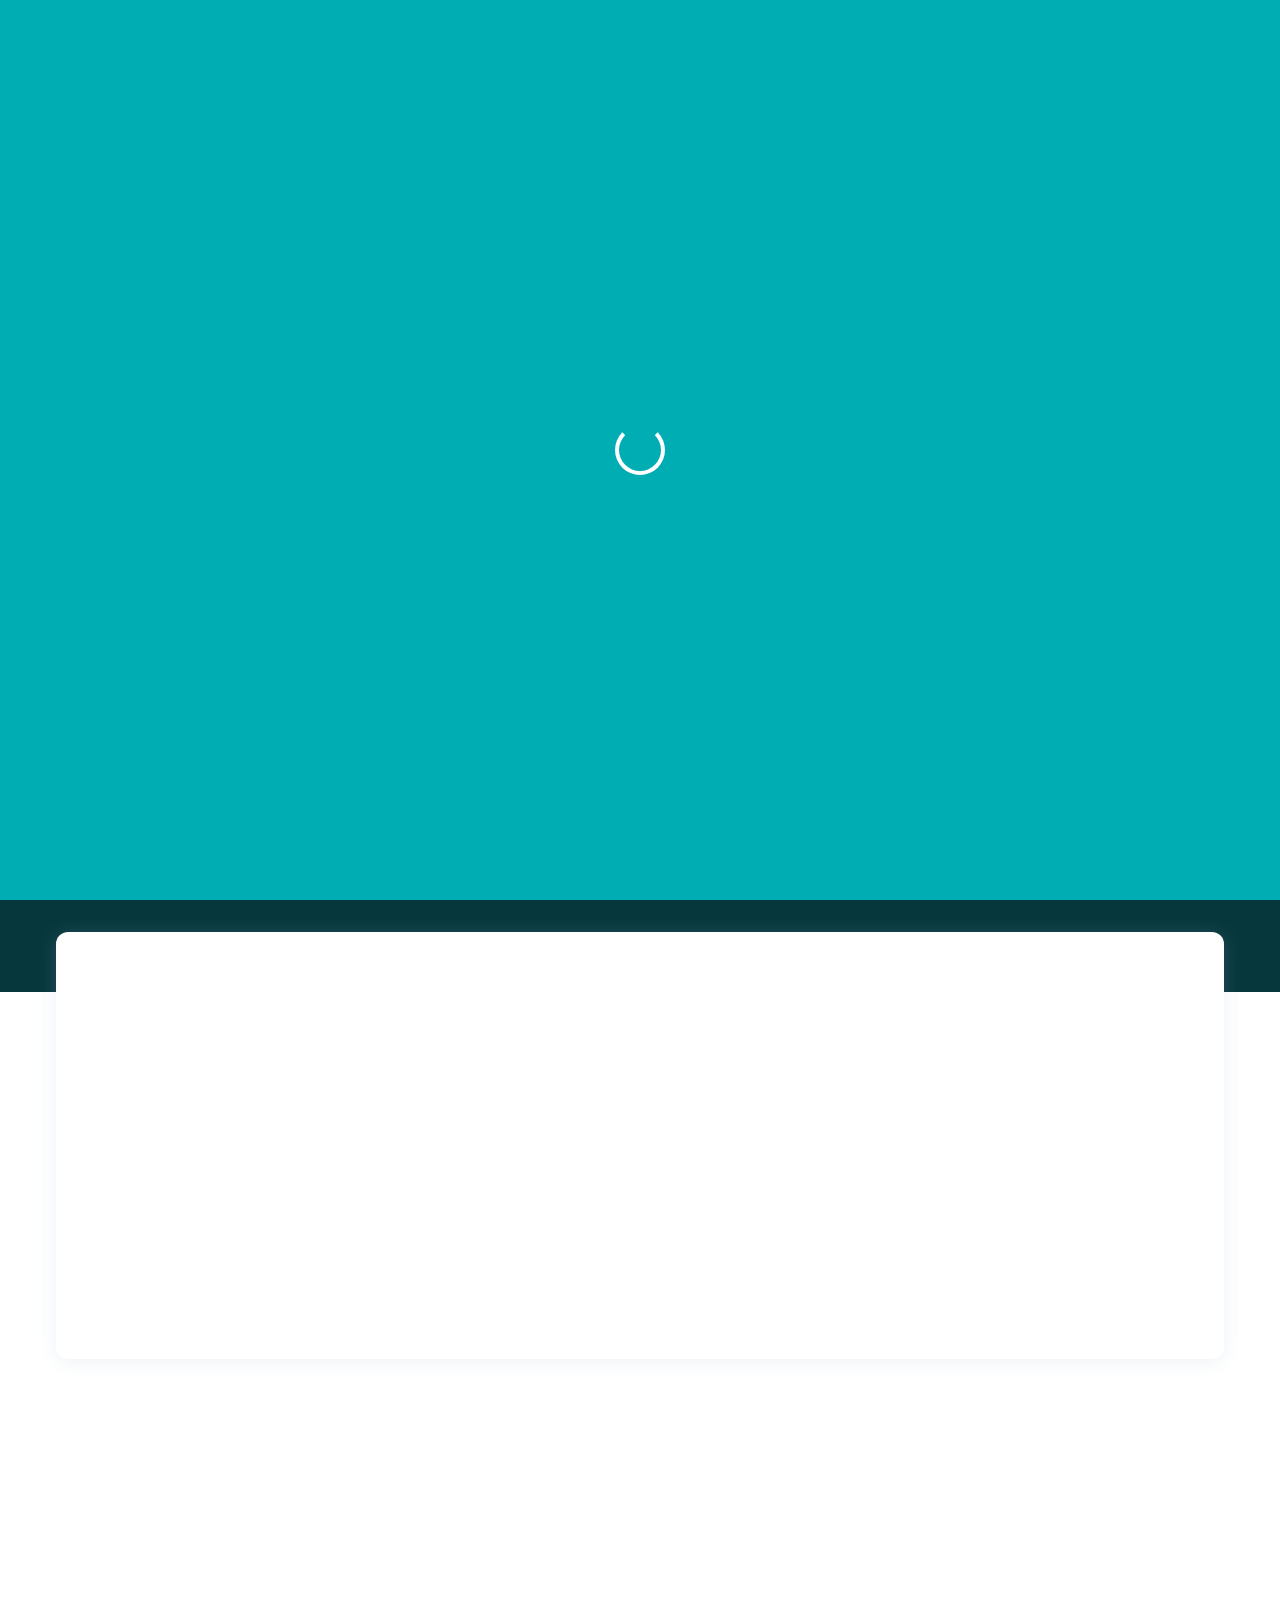
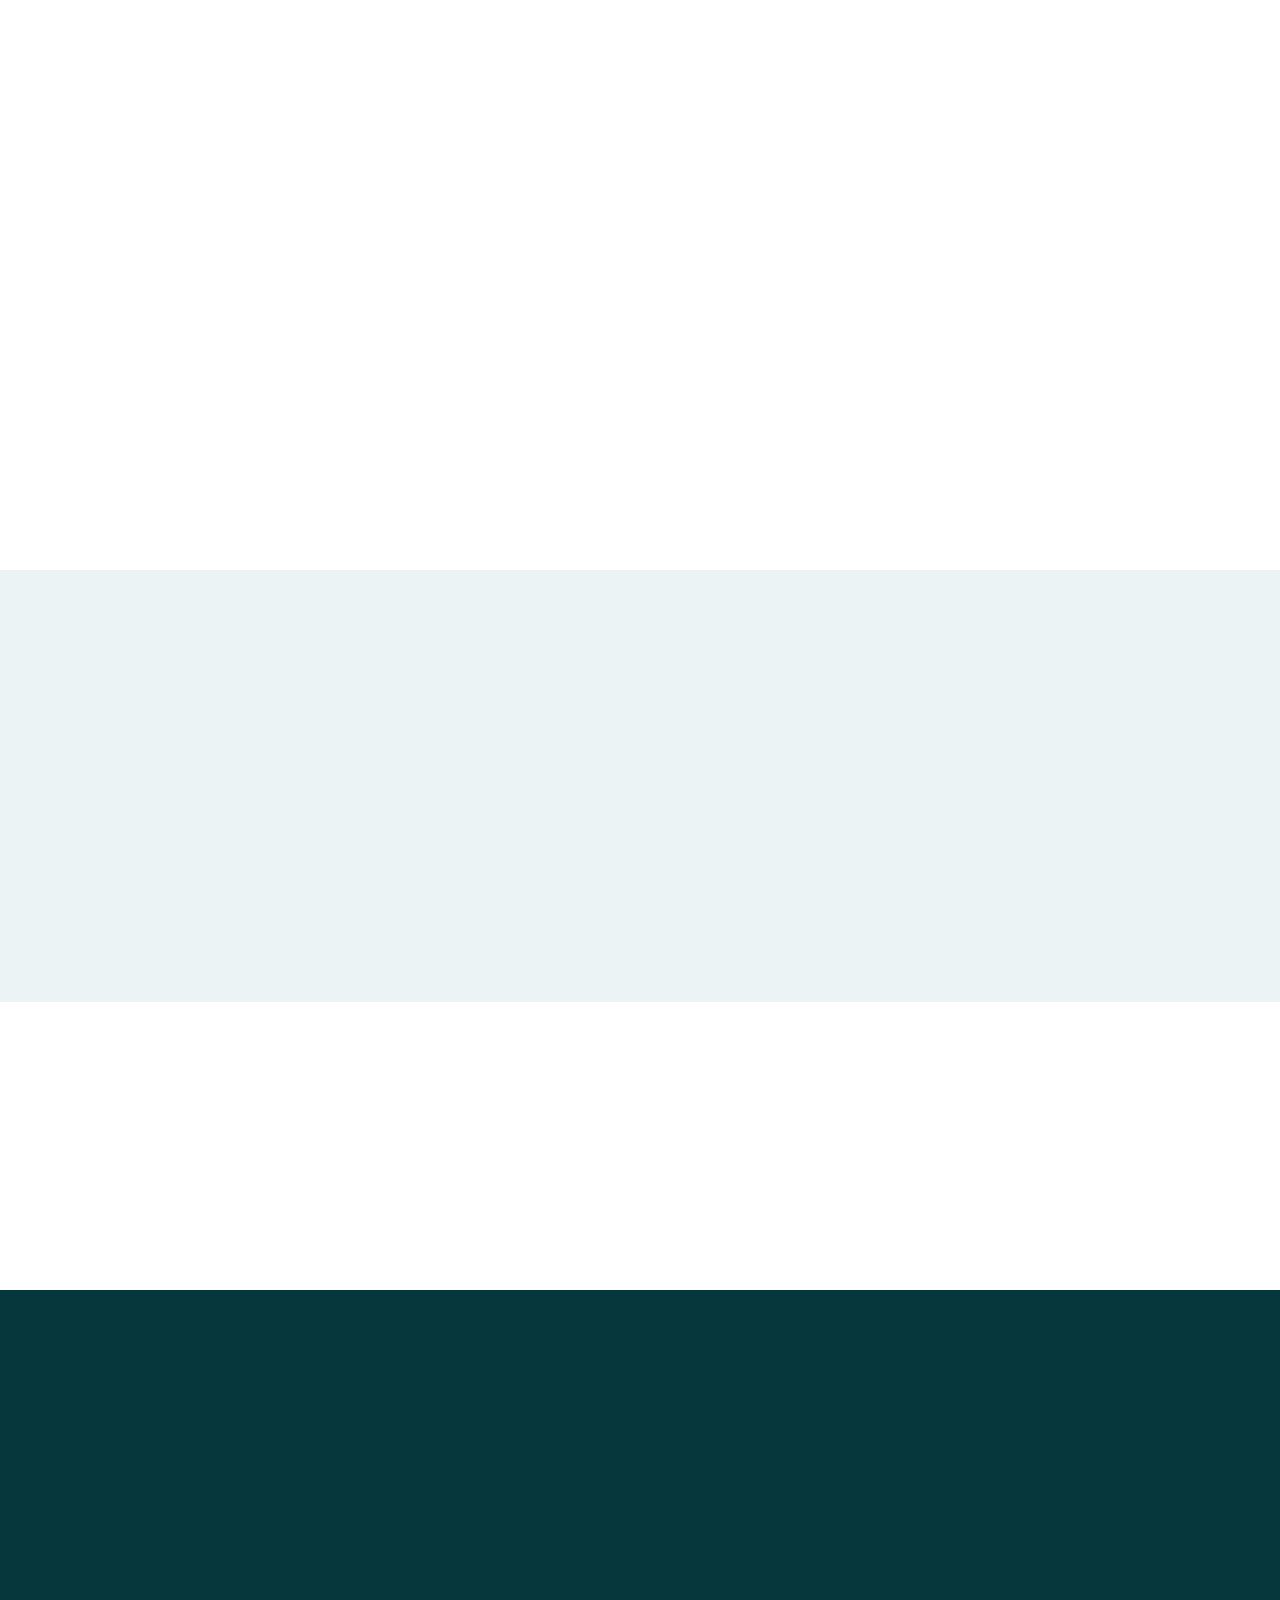
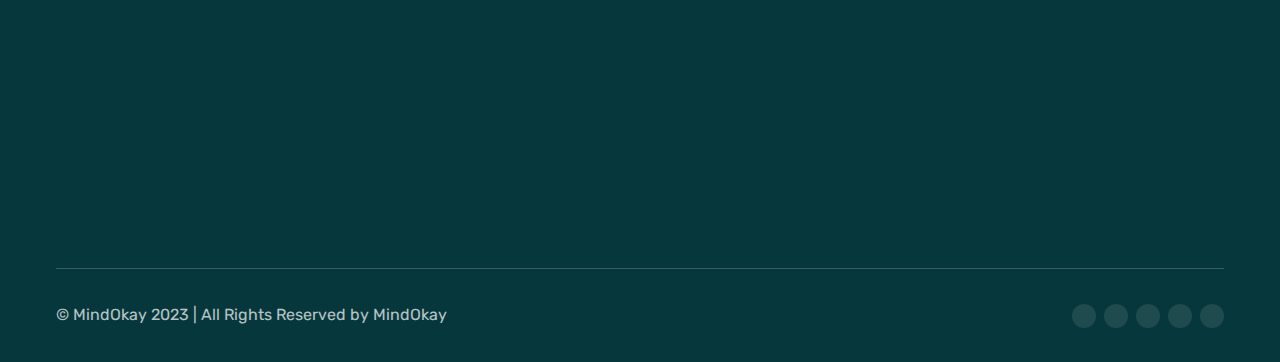
==== index.html @ 0e230645 "First change" ====
<!DOCTYPE html>
<html lang="en">

<head>
  <meta charset="UTF-8">
  <meta http-equiv="X-UA-Compatible" content="IE=edge">
  <meta name="viewport" content="width=device-width, initial-scale=1.0">

  <!-- 
    - primary meta tags
  -->
  <title>MindOkay - Your mental health partner mental </title>
  <meta name="title" content="Doclab - home">
  <meta name="description" content="This is a madical html template made by codewithsadee">

  <!-- 
    - favicon
  -->
  <link rel="shortcut icon" href="assets/images/logo.png" type="image/svg+xml">

  <!-- 
    - google font link
  -->
  <link rel="preconnect" href="https://fonts.googleapis.com">
  <link rel="preconnect" href="https://fonts.gstatic.com" crossorigin>
  <link href="https://fonts.googleapis.com/css2?family=Oswald:wght@500;700&family=Rubik:wght@400;500;700&display=swap"
    rel="stylesheet">

  <!-- 
    - custom css link
  -->
  <link rel="stylesheet" href="assets/Css/style.css">

  <!-- 
    - preload images
  -->
  <link rel="preload" as="image" href="./assets/images/hero-banner.png">
  <link rel="preload" as="image" href="./assets/images/hero-bg.png">

</head>

<body id="top">

  <!-- 
    - #PRELOADER
  -->

  <div class="preloader" data-preloader>
    <div class="circle"></div>
  </div>





  <!-- 
    - #HEADER
  -->

  <header class="header" data-header>
    <div class="container">

      <a href="#" class="logo">
        <img src="./assets/images/logo.png" width="110" height="50" style="margin-top:0%" alt="Doclab home">
      </a>

      <nav class="navbar" data-navbar>

        <div class="navbar-top">

          <a href="#" class="logo">
            <img src="./assets/images/logo.png" width="136" height="46" alt="Doclab home">
          </a>

          <button class="nav-close-btn" aria-label="clsoe menu" data-nav-toggler>
            <ion-icon name="close-outline" aria-hidden="true"></ion-icon>
          </button>

        </div>

        <ul class="navbar-list">

          <li class="navbar-item">
            <a href="#" class="navbar-link title-md">Home</a>
          </li>

          <!-- <li class="navbar-item">
            <a href="#" class="navbar-link title-md">Doctors</a>
          </li> -->

          <li class="navbar-item">
            <a href="#" class="navbar-link title-md">Blog</a>
          </li>

          <li class="navbar-item">
            <a href="#" class="navbar-link title-md">About us</a>
          </li>

          <li class="navbar-item">
            <a href="#" class="navbar-link title-md">Contact</a>
          </li>

        </ul>

        <ul class="social-list">

          <li>
            <a href="#" class="social-link">
              <ion-icon name="logo-twitter"></ion-icon>
            </a>
          </li>

          <li>
            <a href="#" class="social-link">
              <ion-icon name="logo-facebook"></ion-icon>
            </a>
          </li>

          <li>
            <a href="#" class="social-link">
              <ion-icon name="logo-pinterest"></ion-icon>
            </a>
          </li>

          <li>
            <a href="#" class="social-link">
              <ion-icon name="logo-instagram"></ion-icon>
            </a>
          </li>

          <li>
            <a href="#" class="social-link">
              <ion-icon name="logo-youtube"></ion-icon>
            </a>
          </li>

        </ul>

      </nav>

      <button class="nav-open-btn" aria-label="open menu" data-nav-toggler>
        <ion-icon name="menu-outline"></ion-icon>
      </button>

      <a href="#" class="btn has-before title-md">Chat</a>

      <div class="overlay" data-nav-toggler data-overlay></div>

    </div>
  </header>





  <main>
    <article>

      <!-- 
        - #HERO
      -->

      <section class="section hero" style="background-image: url('./assets/images/hero-bg.png')" aria-label="home">
        <div class="container">

          <div class="hero-content">

            <p class="hero-subtitle has-before" data-reveal="left">Welcome To MindOkay</p>

            <h1 class="headline-lg hero-title" data-reveal="left">
              Mental Health <br>
              Matters.
            </h1>

            <div class="hero-card" data-reveal="left">

              <p class="title-lg card-text">
                Search Psychiatrists, Therapist, Clinics. etc.
              </p>

              <div class="wrapper">

                <div class="input-wrapper title-lg">
                  <input type="text" name="location" placeholder="Locations" class="input-field">

                  <ion-icon name="location"></ion-icon>
                </div>

                <button class="btn has-before">
                  <ion-icon name="search"></ion-icon>

                  <span class="span title-md">Find Now</span>
                </button>

              </div>

            </div>

          </div>

          <figure class="hero-banner" data-reveal="right">
            <img src="./assets/images/open mind.jpg" width="590" height="517" loading="eager" alt="hero banner"
              class="w-100">
          </figure>

        </div>
      </section>





      <!-- 
        - #SERVICE
      -->

      <section class="service" aria-label="service">
        <div class="container">

          <ul class="service-list">

            <li>
              <div class="service-card" data-reveal="bottom">

                <div class="card-icon">
                  <img src="./assets/images/icon-1.png" width="71" height="71" loading="lazy" alt="icon">
                </div>

                <h3 class="headline-sm card-title">
                  <a href="#">Psychiatrist</a>
                </h3>

                <p class="card-text">
                  Book Doctor's Appointment Online, View Fees, User feedbacks, Address & Phone Numbers of Psychiatrists near you
                </p>

                <button class="btn-circle" aria-label="read more about psychiatry">
                  <ion-icon name="arrow-forward" aria-hidden="true"></ion-icon>
                </button>

              </div>
            </li>

            <li>
              <div class="service-card" data-reveal="bottom">

                <div class="card-icon">
                  <img src="./assets/images/icon-2.png" width="71" height="71" loading="lazy" alt="icon">
                </div>

                <h3 class="headline-sm card-title">
                  <a href="#">Therapist</a>
                </h3>

                <p class="card-text">
                  Book Doctor's Appointment Online, View Fees, User feedbacks, Address & Phone Numbers of Therapists near you                </p>

                <button class="btn-circle" aria-label="read more about Gynecology">
                  <ion-icon name="arrow-forward" aria-hidden="true"></ion-icon>
                </button>

              </div>
            </li>

            <li>
              <div class="service-card" data-reveal="bottom">

                <div class="card-icon">
                  <img src="./assets/images/icon-3.png" width="71" height="71" loading="lazy" alt="icon">
                </div>

                <h3 class="headline-sm card-title">
                  <a href="#">Psychologist</a>
                </h3>

                <p class="card-text">
                  Book Doctor's Appointment Online, View Fees, User feedbacks, Address & Phone Numbers of Psychologist near you
                </p>

                <button class="btn-circle" aria-label="read more about Pulmonology">
                  <ion-icon name="arrow-forward" aria-hidden="true"></ion-icon>
                </button>

              </div>
            </li>

            <li>
              <div class="service-card" data-reveal="bottom">

                <div class="card-icon">
                  <img src="./assets/images/icon-4.png" width="71" height="71" loading="lazy" alt="icon">
                </div>

                <h3 class="headline-sm card-title">
                  <a href="#">Mentor</a>
                </h3>

                <p class="card-text">
                  Want someone to guide you?
                  Get a mentor now at 0 cost near you
                  conatct via call/text or personal meeting
                </p>

                <button class="btn-circle" aria-label="read more about Orthopedics">
                  <ion-icon name="arrow-forward" aria-hidden="true"></ion-icon>
                </button>

              </div>
            </li>

          </ul>


        </div>
      </section>





      <!-- 
        - #ABOUT
      -->

      <section class="section about" aria-labelledby="about-label">
        <div class="container">

          <div class="about-content">

            <p class="section-subtitle title-lg has-after" id="about-label" data-reveal="left">About Us</p>

            <h2 class="headline-md" data-reveal="left">Experienced Doctors</h2>

            <p class="section-text" data-reveal="left">
              We are best in the sector to serve you all with the Best doctors around the globe, you name them we will brought them to you.
            </p>

            <ul class="tab-list" data-reveal="left">

              <li>
                <button class="tab-btn active">Vision</button>
              </li>

            </ul>

            <p class="tab-text" data-reveal="left">
              Mental health includes our emotional, psychological, and social well-being. It affects how we think, feel, and act. It also helps determine how we handle stress, relate to others, and make healthy choices. Mental health is important at every stage of life, from childhood and adolescence through adulthood. And if someone is suffering with any mental health issues then we are here to help them out with our best support.
            </p>

            <div class="wrapper">

              <ul class="about-list">

                <li class="about-item" data-reveal="left">
                  <ion-icon name="checkmark-circle-outline"></ion-icon>

                  <span class="span">Affordable</span>
                </li>

                <li class="about-item" data-reveal="left">
                  <ion-icon name="checkmark-circle-outline"></ion-icon>

                  <span class="span">Near you</span>
                </li>

                <li class="about-item" data-reveal="left">
                  <ion-icon name="checkmark-circle-outline"></ion-icon>

                  <span class="span">24/7</span>
                </li>

                <li class="about-item" data-reveal="left">
                  <ion-icon name="checkmark-circle-outline"></ion-icon>

                  <span class="span">AI Chat suppport</span>
                </li>

              </ul>

            </div>

          </div>

          <figure class="about-banner" data-reveal="right">
            <img src="./assets/images/experience.jpg" width="554" height="678" loading="lazy" alt="about banner"
              class="w-100">
          </figure>

        </div>
      </section>

      <!-- 
        - #BLOG
      -->

      <section class="section blog" aria-labelledby="blog-label">
        <div class="container">

          <p class="section-subtitle title-lg text-center" id="blog-label" data-reveal="bottom">
            News & Article
          </p>

          <h2 class="section-title headline-md text-center" data-reveal="bottom">Latest Articles</h2>

          <ul class="grid-list">

            <li>
              <div class="blog-card has-before has-after" data-reveal="bottom">

                <div class="meta-wrapper">

                  <div class="card-meta">
                    <ion-icon name="person-outline"></ion-icon>

                    <span class="span">By Ankit</span>
                  </div>

                  <div class="card-meta">
                    <ion-icon name="folder-outline"></ion-icon>

                    <span class="span">Specialist</span>
                  </div>

                </div>

                <h3 class="headline-sm card-title">Mental health is important same as our physical health</h3>

                <time class="title-sm date" datetime="2022-01-28">28 January, 2023</time>

                <p class="card-text">
                  Having a mental health condition can make it a struggle to work, keep up with school, stick to a regular schedule, have healthy relationships, socialize, maintain hygiene, and more...
                </p>

                <a href="#" class="btn-text title-lg">Read More</a>

              </div>
            </li>

            <li>
              <div class="blog-card has-before has-after" data-reveal="bottom">

                <div class="meta-wrapper">

                  <div class="card-meta">
                    <ion-icon name="person-outline"></ion-icon>

                    <span class="span">By Anjali</span>
                  </div>

                  <div class="card-meta">
                    <ion-icon name="folder-outline"></ion-icon>

                    <span class="span">Psychiatrist</span>
                  </div>

                </div>

                <h3 class="headline-sm card-title">6 Ways You Can Help a Loved One With Depression</h3>

                <time class="title-sm date" datetime="2022-01-28">13 March, 2023</time>

                <p class="card-text">
                  You might not know what to do or say when a friend or family member is dealing with depression symptoms. Learn six ways you can offer help for depression...
                </p>

                <a href="#" class="btn-text title-lg">Read More</a>

              </div>
            </li>

            <li>
              <div class="blog-card has-before has-after" data-reveal="bottom">

                <div class="meta-wrapper">

                  <div class="card-meta">
                    <ion-icon name="person-outline"></ion-icon>

                    <span class="span">By Kirti</span>
                  </div>

                  <div class="card-meta">
                    <ion-icon name="folder-outline"></ion-icon>

                    <span class="span">Psychologist</span>
                  </div>

                </div>

                <h3 class="headline-sm card-title">Talking to someone</h3>

                <time class="title-sm date" datetime="2022-01-28">8 April, 2023</time>

                <p class="card-text">
                  Talking to someone about your problems might not only help you solve your problems but it will also help you vent the bad feelings you have and so you will experience a great relief.
                </p>

                <a href="#" class="btn-text title-lg">Read More</a>

              </div>
            </li>

          </ul>

        </div>
      </section>

    </article>
  </main>





  <!-- 
    - #FOOTER
  -->

  <footer class="footer" style="background-image: url('./assets/images/footer-bg.png')">
    <div class="container">

      <div class="section footer-top">

        <div class="footer-brand" data-reveal="bottom">

          <a href="#" class="logo">
            <img src="assets/images/logo.png" width="136" height="46" loading="lazy" alt="Doclab home">
          </a>

          <ul class="contact-list has-after">

            <li class="contact-item">

              <div class="item-icon">
                <ion-icon name="mail-open-outline"></ion-icon>
              </div>

              <div>
                <p>
                  Main Email : <a href="mailto:contact@mindokay.com" class="contact-link">contact@&shy;mindokay.com</a>
                </p>

                <p>
                  Inquiries : <a href="mailto:Info@mail.com" class="contact-link">Info@mindokay.com</a>
                </p>
              </div>

            </li>

            <li class="contact-item">

              <div class="item-icon">
                <ion-icon name="call-outline"></ion-icon>
              </div>

              <div>
                <p>
                  Office Telephone : <a href="tel:0029129102320" class="contact-link">001-2793-6544</a>
                </p>

                <p>
                  Mobile : <a href="tel:000232439493" class="contact-link">+91 8743234786</a>
                </p>
              </div>

            </li>

          </ul>

        </div>

        <div class="footer-list" data-reveal="bottom">

          <p class="headline-sm footer-list-title">About Us</p>

          <p class="text">
            We are best in the sector to serve you all with the Best doctors around the globe.
          </p>

          <address class="address">
            <ion-icon name="map-outline"></ion-icon>

            <span class="text">
              E-23/4 Rohini sector-4 
              Delhi-110085
            </span>
          </address>

        </div>

        <ul class="footer-list" data-reveal="bottom">

          <li>
            <p class="headline-sm footer-list-title">Services</p>
          </li>

          <li>
            <a href="#" class="text footer-link">AI Chat</a>
          </li>

          <li>
            <a href="#" class="text footer-link">Doctors Near You</a>
          </li>

          <li>
            <a href="#" class="text footer-link">Helpful Blogs</a>
          </li>

        </ul>

        <ul class="footer-list" data-reveal="bottom">

          <li>
            <p class="headline-sm footer-list-title">Useful Links</p>
          </li>

          <li>
            <a href="#" class="text footer-link">Symptoms of Bad Mental Health</a>
          </li>

          <li>
            <a href="#" class="text footer-link">Terms of Use</a>
          </li>

          <li>
            <a href="#" class="text footer-link">Privacy policy</a>
          </li>

          <li>
            <a href="#" class="text footer-link">Our Achievements</a>
          </li>

        </ul>

        <div class="footer-list" data-reveal="bottom">

          <p class="headline-sm footer-list-title">Subscribe</p>

          <form action="" class="footer-form">
            <input type="email" name="email" placeholder="Email" class="input-field title-lg">

            <button type="submit" class="btn has-before title-md">Subscribe</button>
          </form>

          <p class="text">
            Get the latest updates via email. Any time you may unsubscribe
          </p>

        </div>

      </div>

      <div class="footer-bottom">

        <p class="text copyright">
          &copy; MindOkay 2023 | All Rights Reserved by MindOkay
        </p>

        <ul class="social-list">

          <li>
            <a href="#" class="social-link">
              <ion-icon name="logo-facebook"></ion-icon>
            </a>
          </li>

          <li>
            <a href="#" class="social-link">
              <ion-icon name="logo-twitter"></ion-icon>
            </a>
          </li>

          <li>
            <a href="#" class="social-link">
              <ion-icon name="logo-google"></ion-icon>
            </a>
          </li>

          <li>
            <a href="#" class="social-link">
              <ion-icon name="logo-linkedin"></ion-icon>
            </a>
          </li>

          <li>
            <a href="#" class="social-link">
              <ion-icon name="logo-pinterest"></ion-icon>
            </a>
          </li>

        </ul>

      </div>

    </div>
  </footer>





  <!-- 
    - #BACK TO TOP
  -->

  <a href="#top" class="back-top-btn" aria-label="back to top" data-back-top-btn>
    <ion-icon name="chevron-up"></ion-icon>
  </a>





  <!-- 
    - custom js link
  -->
  <script src="/assets/JS/script.js"></script>

  <!-- 
    - ionicon link
  -->
  <script type="module" src="https://unpkg.com/ionicons@5.5.2/dist/ionicons/ionicons.esm.js"></script>
  <script nomodule src="https://unpkg.com/ionicons@5.5.2/dist/ionicons/ionicons.js"></script>

</body>

</html>
---- assets/Css/style.css ----
:root {

    /**
     * colors
     */
  
    --rich-black-fogra-29: hsl(222, 44%, 8%);
    --middle-blue-green_40: hsla(174, 64%, 71%, 0.4);
    --midnight-green: hsl(186, 82%, 13%);
    --midnight-green_a25: hsla(186, 100%, 19%, 0.25);
    --independece: hsl(236, 14%, 39%);
    --verdigris: hsl(182, 100%, 35%);
    --ming: hsl(186, 72%, 24%);
    --space-cadet: hsla(226, 45%, 24%);
    --eerie-black: hsl(0, 0%, 13%);
    --alice-blue: hsl(187, 25%, 94%);
    --gray-web: hsl(0, 0%, 50%);
    --gainsboro: hsl(0, 0%, 87%);
    --white: hsl(0, 0%, 100%);
    --white_a20: hsla(0, 0%, 100%, 0.2);
    --white_a10: hsla(0, 0%, 100%, 0.1);
    --black: hsl(0, 0%, 0%);
  
    /**
     * typography
     */
  
    --ff-oswald: 'Oswald', sans-serif;
    --ff-rubik: 'Rubik', sans-serif;
    
    --headline-lg: 5rem;
    --headline-md: 3rem;
    --headline-sm: 2rem;
    --title-lg: 1.8rem;
    --title-md: 1.5rem;
    --title-sm: 1.4rem;
    
    --fw-500: 500;
    --fw-700: 700;
  
    /**
     * spacing
     */
  
    --section-padding: 120px;
  
    /**
     * box shadow
     */
  
    --shadow-1: 0px 2px 20px hsla(209, 36%, 72%, 0.2);
    --shadow-2: 0 4px 16px hsla(0, 0%, 0%, 0.06);
  
    /**
     * border radius
     */
  
    --radius-circle: 50%;
    --radius-12: 12px;
    --radius-6: 6px;
    --radius-4: 4px;
  
    /**
     * transition
     */
  
    --transition-1: 0.25s ease;
    --transition-2: 0.5s ease;
    --transition-3: 1s ease;
    --cubic-in: cubic-bezier(0.51, 0.03, 0.64, 0.28);
    --cubic-out: cubic-bezier(0.05, 0.83, 0.52, 0.97);
  
  }
  
  
  
  
  
  /*-----------------------------------*\
    #RESET
  \*-----------------------------------*/
  
  *,
  *::before,
  *::after {
    margin: 0;
    padding: 0;
    box-sizing: border-box;
  }
  
  li { list-style: none; }
  
  a,
  img,
  span,
  time,
  input,
  button,
  ion-icon { display: block; }
  
  a {
    color: inherit;
    text-decoration: none;
  }
  
  img { height: auto; border-radius: 300px; }
  
  input,
  button {
    background: none;
    border: none;
    font: inherit;
  }
  
  input {
    width: 100%;
    outline: none;
  }
  
  button { cursor: pointer; }
  
  ion-icon { pointer-events: none; }
  
  address { font-style: normal; }
  
  html {
    font-size: 10px;
    font-family: var(--ff-rubik);
    scroll-behavior: smooth;
  }
  
  body {
    background-color: var(--white);
    font-size: 1.6rem;
    color: var(--independece);
    line-height: 1.8;
    overflow: hidden;
  }
  
  body.loaded { overflow-y: visible; }
  
  body.nav-active { overflow: hidden; }
  
  
  
  
  
  /*-----------------------------------*\
    #REUSED STYLE
  \*-----------------------------------*/
  
  .container { padding-inline: 16px; }
  
  .headline-lg {
    font-size: var(--headline-lg);
    color: var(--white);
    font-weight: var(--fw-500);
    line-height: 1.2;
  }
  
  .headline-md {
    font-size: var(--headline-md);
    font-weight: var(--fw-700);
  }
  
  .headline-lg,
  .headline-md { font-family: var(--ff-oswald); }
  
  .headline-md,
  .headline-sm { line-height: 1.3; }
  
  .headline-md,
  .headline-sm { color: var(--midnight-green); }
  
  .headline-sm { font-size: var(--headline-sm); }
  
  .title-lg { font-size: var(--title-lg); }
  
  .title-md { font-size: var(--title-md); }
  
  .title-sm { font-size: var(--title-sm); }
  
  .social-list { display: flex; }
  
  .section { padding-block: var(--section-padding); }
  
  .has-before,
  .has-after {
    position: relative;
    z-index: 1;
  }
  
  .has-before::before,
  .has-after::after {
    content: "";
    position: absolute;
  }
  
  .btn {
    background-color: var(--verdigris);
    color: var(--white);
    font-weight: var(--fw-700);
    padding: 12px 36px;
    display: flex;
    align-items: center;
    gap: 8px;
    border-radius: var(--radius-6);
    overflow: hidden;
  }
  
  .btn::before {
    top: 0;
    left: -100%;
    width: 100%;
    height: 100%;
    background-color: var(--eerie-black);
    border-radius: var(--radius-6);
    transition: var(--transition-2);
    z-index: -1;
  }
  
  .btn:is(:hover, :focus-visible)::before { transform: translateX(100%); }
  
  .w-100 { width: 100%; }
  
  .grid-list {
    display: grid;
    gap: 40px 28px;
  }
  
  .text-center { text-align: center; }
  
  [data-reveal] {
    opacity: 0;
    transition: var(--transition-2);
  }
  
  [data-reveal].revealed { opacity: 1; }
  
  [data-reveal="bottom"] { transform: translateY(50px); }
  
  [data-reveal="bottom"].revealed { transform: translateY(0); }
  
  [data-reveal="left"] { transform: translateX(-50px); }
  
  [data-reveal="right"] { transform: translateX(50px); }
  
  [data-reveal="left"].revealed,
  [data-reveal="right"].revealed { transform: translateX(0); }
  
  
  
  
  
  /*-----------------------------------*\
    #PRELOADER
  \*-----------------------------------*/
  
  .preloader {
    position: fixed;
    top: 0;
    left: 0;
    width: 100%;
    height: 100vh;
    background-color: var(--verdigris);
    display: grid;
    place-items: center;
    z-index: 6;
    transition: var(--transition-1);
  }
  
  .preloader.loaded {
    visibility: hidden;
    opacity: 0;
  }
  
  .preloader .circle {
    width: 50px;
    height: 50px;
    border: 4px solid var(--white);
    border-radius: var(--radius-circle);
    border-block-start-color: transparent;
    animation: rotate360 1s ease infinite;
  }
  
  @keyframes rotate360 {
    0% { transform: rotate(0); }
    100% { transform: rotate(1turn); }
  }
  
  
  
  
  
  /*-----------------------------------*\
    #HEADER
  \*-----------------------------------*/
  
  .header .btn { display: none; }
  
  .header {
    position: absolute;
    top: 0;
    left: 0;
    width: 100%;
    padding-block: 16px;
    z-index: 4;
  }
  
  .header.active {
    position: fixed;
    background-color: var(--rich-black-fogra-29);
    animation: headerActive 0.5s ease forwards;
  }
  
  @keyframes headerActive {
    0% { transform: translateY(-100%); }
    100% { transform: translateY(0); }
  }
  
  .header .container {
    display: flex;
    justify-content: space-between;
    align-items: center;
  }
  
  .nav-open-btn {
    color: var(--white);
    font-size: 4rem;
  }
  
  .navbar,
  .overlay {
    position: fixed;
    top: 0;
    width: 100%;
    height: 100vh;
  }
  
  .navbar {
    right: -300px;
    max-width: 300px;
    background-color: var(--rich-black-fogra-29);
    z-index: 3;
    transition: 0.25s var(--cubic-in);
    visibility: hidden;
  }
  
  .navbar.active {
    transform: translateX(-300px);
    visibility: visible;
    transition: 0.5s var(--cubic-out);
  }
  
  .navbar-top {
    position: relative;
    padding-inline: 25px;
    padding-block: 55px 100px;
  }
  
  .nav-close-btn {
    position: absolute;
    top: 15px;
    right: 20px;
    color: var(--white);
    font-size: 2.8rem;
  }
  
  .navbar-list {
    margin-block-end: 30px;
    border-block-end: 1px solid var(--white_a10);
  }
  
  .navbar-item { border-block-start: 1px solid var(--white_a10); }
  
  .navbar-link {
    color: var(--white);
    text-transform: uppercase;
    padding: 10px 24px;
  }
  
  .social-list {
    justify-content: center;
    gap: 20px;
    color: var(--white);
    font-size: 1.8rem;
  }
  
  .overlay {
    right: -100%;
    background-color: var(--black);
    opacity: 0.3;
    visibility: hidden;
    transition: var(--transition-2);
    z-index: 2;
  }
  
  .overlay.active {
    transform: translateX(-100%);
    visibility: visible;
  }
  
  
  
  
  
  /*-----------------------------------*\
    #HERO
  \*-----------------------------------*/
  
  .hero-banner { 
    display: none; 
  }
  
  .hero {
    background-color: var(--midnight-green);
    --section-padding: 200px;
    background-repeat: no-repeat;
    background-size: cover;
  }
  
  .hero-subtitle {
    color: var(--white);
    font-weight: var(--fw-500);
    padding-inline-start: 80px;
  }
  
  .hero-subtitle::before {
    top: 50%;
    left: 0;
    width: 60px;
    height: 1px;
    background-color: var(--white);
  }
  
  .hero-title { margin-block: 20px 30px; }
  
  .hero-card {
    background-color: var(--white);
    border-radius: var(--radius-12);
    padding: 20px;
  }
  
  .hero-card .card-text {
    color: var(--eerie-black);
    border-block-end: 1px solid var(--midnight-green_a25);
    padding-block-end: 12px;
    margin-block-end: 14px;
  }
  
  .hero-card .input-wrapper { position: relative; }
  
  .hero-card .input-field {
    color: var(--eerie-black);
    border-block-end: 1px solid var(--gainsboro);
    padding-inline-end: 18px;
  }
  
  .hero-card .input-wrapper ion-icon {
    position: absolute;
    top: 50%;
    right: 0;
    transform: translateY(-50%);
    color: var(--verdigris);
  }
  
  .hero-card .btn {
    width: 100%;
    justify-content: center;
    margin-block-start: 16px;
  }
  
  
  
  
  
  /*-----------------------------------*\
    #SERVICE
  \*-----------------------------------*/
  
  .service-list {
    display: flex;
    justify-content: center;
    align-items: center;
    width: auto;
    padding-block: 60px 30px ;
    padding-inline: 25px;
    display: grid;
    gap: 30px;
    border-radius: var(--radius-12);
    margin-block-start: -60px;
    background-color: var(--white);
    box-shadow: var(--shadow-1);
  }
  
  .service-card { text-align: center; }
  
  .service-card .card-icon,
  .btn-circle {
    max-width: max-content;
    margin-inline: auto;
  }
  
  .service-card .card-icon { margin-block-end: 25px; }
  
  .service-card .card-text { margin-block: 20px 15px; }
  
  .service-card .btn-circle {
    color: var(--verdigris);
    font-size: 2rem;
    padding: 18px;
    border-radius: var(--radius-circle);
    box-shadow: var(--shadow-2);
    transition: var(--transition-1);
  }
  
  .service-card .btn-circle:is(:hover, :focus-visible) {
    background-color: var(--verdigris);
    color: var(--white);
  }
  
  
  
  
  
  /*-----------------------------------*\
    #ABOUT
  \*-----------------------------------*/
  
  .about { padding-block-end: 0; }
  
  .about .container {
    display: grid;
    gap: 20px;
  }
  
  .about .section-text { margin-block: 20px 35px; }
  
  .tab-list {
    display: flex;
    flex-wrap: wrap;
    gap: 20px 15px;
  }
  
  .tab-btn {
    background-color: var(--alice-blue);
    color: var(--midnight-green);
    padding: 7px 30px;
    border-radius: var(--radius-6);
    font-weight: var(--fw-700);
  }
  
  .tab-btn.active {
    background-color: var(--verdigris);
    color: var(--white);
  }
  
  .tab-text {
    color: var(--midnight-green);
    margin-block: 35px;
  }
  
  .about-item {
    display: flex;
    align-items: center;
    gap: 10px;
    margin-block-end: 10px;
  }
  
  .about-item ion-icon {
    color: var(--verdigris);
    font-size: 2rem;
    flex-shrink: 0;
  }
  
  
  
  
  
  /*-----------------------------------*\
    #LISTING
  \*-----------------------------------*/
  
  .listing { background-color: var(--alice-blue); }
  
  .listing-card {
    padding: 25px 16px;
    display: flex;
    gap: 20px;
    border: 2px solid var(--middle-blue-green_40);
    border-radius: var(--radius-12);
    transition: var(--transition-1);
  }
  
  .listing-card:is(:hover, :focus-visible) { border-color: var(--verdigris); }
  
  .listing-card .card-title {
    margin-block-end: 5px;
    font-family: var(--ff-oswald);
  }
  
  .listing-card .card-text { color: var(--midnight-green); }
  
  
  
  
  
  /*-----------------------------------*\
    #BLOG
  \*-----------------------------------*/
  
  .blog {
    background-image: linear-gradient(to bottom, var(--alice-blue) 60%, var(--white) 60%);
    padding-block-start: 0;
  }
  
  .blog .section-title { margin-block-end: 60px; }
  
  .blog-card {
    padding: 50px 36px;
    border-radius: var(--radius-12);
    border: 2px solid var(--alice-blue);
    background-image: url('../images/blog-card.jpg');
    background-repeat: no-repeat;
    background-position: center;
    background-size: cover;
    overflow: hidden;
  }
  
  .blog-card::before,
  .blog-card::after {
    inset: 0;
    z-index: -1;
    transition: var(--transition-3);
  }
  
  .blog-card::before {
    background-color: var(--midnight-green);
    opacity: 0.9;
  }
  
  .blog-card::after { background-color: var(--white); }
  
  .blog-card:is(:hover, :focus-within)::after { transform: translateY(100%); }
  
  .blog-card .meta-wrapper {
    display: flex;
    flex-wrap: wrap;
    gap: 5px 20px;
    margin-block-end: 12px;
  }
  
  .blog-card .card-meta {
    display: flex;
    align-items: center;
    gap: 5px;
    color: var(--midnight-green);
  }
  
  .blog-card .card-meta ion-icon { font-size: 1.8rem; }
  
  .blog-card .card-meta:first-child .span { text-transform: uppercase; }
  
  .blog-card .date {
    color: var(--space-cadet);
    font-weight: var(--fw-700);
    text-transform: uppercase;
    opacity: 0.5;
    margin-block: 16px;
  }
  
  .blog-card .btn-text {
    color: var(--verdigris);
    margin-block-start: 12px;
  }
  
  .blog-card :is(.card-meta, .card-title, .date, .card-text, .btn-text) {
    transition: var(--transition-2);
  }
  
  .blog-card:is(:hover, :focus-within) :is(.card-meta, .card-title, .date, .card-text, .btn-text) {
    color: var(--white);
  }
  
  
  
  
  
  /*-----------------------------------*\
    #FOOTER
  \*-----------------------------------*/
  
  .footer {
    background-color: var(--midnight-green);
    color: var(--white);
    background-size: contain;
    background-position: top right;
    background-repeat: no-repeat;
  }
  
  .footer-top {
    display: grid;
    gap: 40px;
    padding-block-end: 60px;
  }
  
  .footer-brand {
    background-color: var(--ming);
    padding: 32px;
    border-radius: var(--radius-6);
  }
  
  .footer .logo { margin-block-end: 20px; }
  
  .contact-item {
    display: flex;
    align-items: flex-start;
    gap: 12px;
    margin-block-start: 12px;
  }
  
  .contact-item .item-icon { font-size: 4rem; }
  
  .contact-link {
    display: inline;
    transition: var(--transition-1);
  }
  
  .contact-link:is(:hover, :focus-visible) { color: var(--verdigris); }
  
  .footer-list-title {
    color: var(--white);
    font-weight: var(--fw-700);
    margin-block-end: 20px;
  }
  
  .footer .text { opacity: 0.7; }
  
  .footer .address {
    display: flex;
    align-items: center;
    gap: 12px;
    margin-block-start: 20px;
  }
  
  .footer .address ion-icon {
    font-size: 4rem;
    flex-shrink: 0;
  }
  
  .footer-link {
    margin-block-start: 8px;
    transition: var(--transition-1);
  }
  
  .footer-link:is(:hover, :focus-visible) { color: var(--verdigris); }
  
  .footer-form .input-field {
    color: var(--white);
    border: 1px solid var(--white_a20);
    border-radius: var(--radius-4);
    padding: 8px 20px;
  }
  
  .footer-form .input-field::placeholder { color: inherit; }
  
  .footer-form .btn {
    width: 100%;
    justify-content: center;
    margin-block: 12px 28px;
  }
  
  .footer-bottom {
    padding-block: 32px;
    border-block-start: 1px solid var(--white_a20);
  }
  
  .footer-bottom .social-list {
    justify-content: flex-start;
    gap: 8px;
    margin-block-start: 16px;
  }
  
  .footer-bottom .social-link {
    font-size: 1.4rem;
    padding: 12px;
    background-color: var(--white_a10);
    border-radius: var(--radius-circle);
    transition: var(--transition-1);
  }
  
  .footer-bottom .social-link:is(:hover, :focus-visible) { background-color: var(--verdigris); }
  
  
  
  
  
  /*-----------------------------------*\
    #BACK TO TOP
  \*-----------------------------------*/
  
  .back-top-btn {
    position: fixed;
    bottom: 30px;
    right: 30px;
    background-color: var(--verdigris);
    color: var(--white);
    padding: 16px;
    font-size: 2rem;
    border-radius: var(--radius-circle);
    transition: var(--transition-1);
    opacity: 0;
    z-index: 3;
  }
  
  .back-top-btn:is(:hover, :focus-visible) { background-color: var(--eerie-black); }
  
  .back-top-btn.active {
    transform: translateY(-10px);
    opacity: 1;
  }
  
  
  
  
  
  /*-----------------------------------*\
    #MEDIA QUERIES
  \*-----------------------------------*/
  
  /**
   * responsive for large than 768px screen
   */
  
  @media (min-width: 768px) {
  
    /**
     * CUSTOM PROPERTY
     */
  
    :root {
  
      /**
       * typography
       */
  
      --headline-lg: 8rem;
      --headline-md: 4.8rem;
  
    }
  
  
  
    /**
     * REUSED STYLE
     */
  
    .container {
      max-width: 750px;
      width: 100%;
      margin-inline: auto;
    }
  
  
  
    /**
     * HEADER
     */
  
    .header .btn { display: block; }
  
    .nav-open-btn { margin-inline-start: auto; }
  
    .header .container { gap: 40px; }
  
  
  
    /**
     * HERO
     */
  
    .hero-title { line-height: 1.125; }
  
    .hero .wrapper {
      display: flex;
      gap: 16px;
    }
  
    .hero-card .input-wrapper { flex-grow: 1; }
  
    .hero-card .input-field { height: 100%; }
  
    .hero-card .btn {
      width: max-content;
      margin-block-start: 0;
    }
  
  
  
    /**
     * SERVICE
     */
  
    .service-list { grid-template-columns: 1fr 1fr; }
  
  
  
    /**
     * ABOUT
     */
  
    .about-list {
      display: grid;
      grid-template-columns: repeat(auto-fit, minmax(250px, 1fr));
    }
  
    .about-banner {
      max-width: max-content;
      margin-inline: auto;
    }
  
  
  
    /**
     * LISTING
     */
  
    .listing .grid-list { grid-template-columns: 1fr 1fr; }
  
    .listing .grid-list > li:first-child { grid-column: 1 / 3; }
  
  
  
    /**
     * FOOTER
     */
  
    .footer-top { grid-template-columns: 1fr 1fr; }
  
    .footer-brand { grid-column: 1 / 3; }
  
    .contact-list {
      display: flex;
      flex-wrap: wrap;
      align-items: center;
      gap: 24px;
    }
  
    .footer-bottom {
      display: flex;
      justify-content: space-between;
      align-items: center;
    }
  
    .footer-bottom .social-list { margin-block-start: 0; }
  
  }
  
  
  
  
  
  /**
   * responsive for large than 992px screen
   */
  
  @media (min-width: 992px) {
  
    /**
     * REUSED STYLE
     */
  
    .container { max-width: 940px; }
  
  
  
    /**
     * HERO
     */
  
    .hero-banner {
      display: block;
      max-width: max-content;
    }
  
    .hero .container {
      display: grid;
      grid-template-columns: 1fr 1fr;
      align-items: center;
    }
  
  
  
    /**
     * SERVICE
     */
  
    .service-list { grid-template-columns: repeat(4, 1fr); }
  
  
  
    /**
     * ABOUT
     */
  
    .about .container {
      grid-template-columns: 1fr 0.8fr;
      align-items: flex-end;
    }
  
    .about-content { padding-block-end: var(--section-padding); }
  
    .about-banner { margin-inline-end: -80px; }
  
  
  
    /**
     * BLOG
     */
  
    .blog .grid-list { grid-template-columns: 1fr 1fr; }
  
  }
  
  
  
  
  
  /**
   * responsive for large than 1200px screen
   */
  
  @media (min-width: 1200px) {
  
    /**
     * REUSED STYLE
     */
  
    .container { max-width: 1200px; }
  
  
  
    /**
     * HEADER
     */
  
    .header { padding-block: 24px; }
  
    .nav-open-btn,
    .overlay,
    .navbar-top,
    .navbar .social-list { display: none; }
  
    .navbar,
    .navbar.active,
    .navbar-list {
      all: unset;
      display: block;
    }
  
    .navbar { margin-inline-start: auto; }
  
    .navbar-list {
      display: flex;
      gap: 8px;
    }
  
    .navbar-item { border-block-start: none; }
  
    .navbar-link {
      --title-md: 1.8rem;
      font-weight: var(--fw-500);
      padding-inline: 16px;
      text-transform: capitalize;
    }
  
  
  
    /**
     * HERO
     */
  
    .hero .container {
      grid-template-columns: 0.8fr 1fr;
      gap: 96px;
    }
  
  
  
    /**
     * LISTING
     */
  
    .listing .grid-list { grid-template-columns: repeat(4, 1fr); }
  
  
  
    /**
     * BLOG
     */
  
    .blog .grid-list { grid-template-columns: repeat(3, 1fr); }
  
  
  
    /**
     * FOOTER
     */
  
    .footer { background-size: auto; }
  
    .footer-top { grid-template-columns: repeat(4, 1fr); }
  
    .footer-brand {
      grid-column: 1 / 5;
      padding: 28px 56px;
      display: grid;
      grid-template-columns: 0.3fr 1fr;
      align-items: center;
    }
  
    .footer .logo { margin-block-end: 0; }
  
    .contact-list { justify-content: space-between; }
  
    .contact-list::after {
      top: 0;
      left: 50%;
      width: 2px;
      height: 100%;
      background-color: var(--white_a20);
    }
  
    .contact-item { margin-block-start: 0; }
  
  }
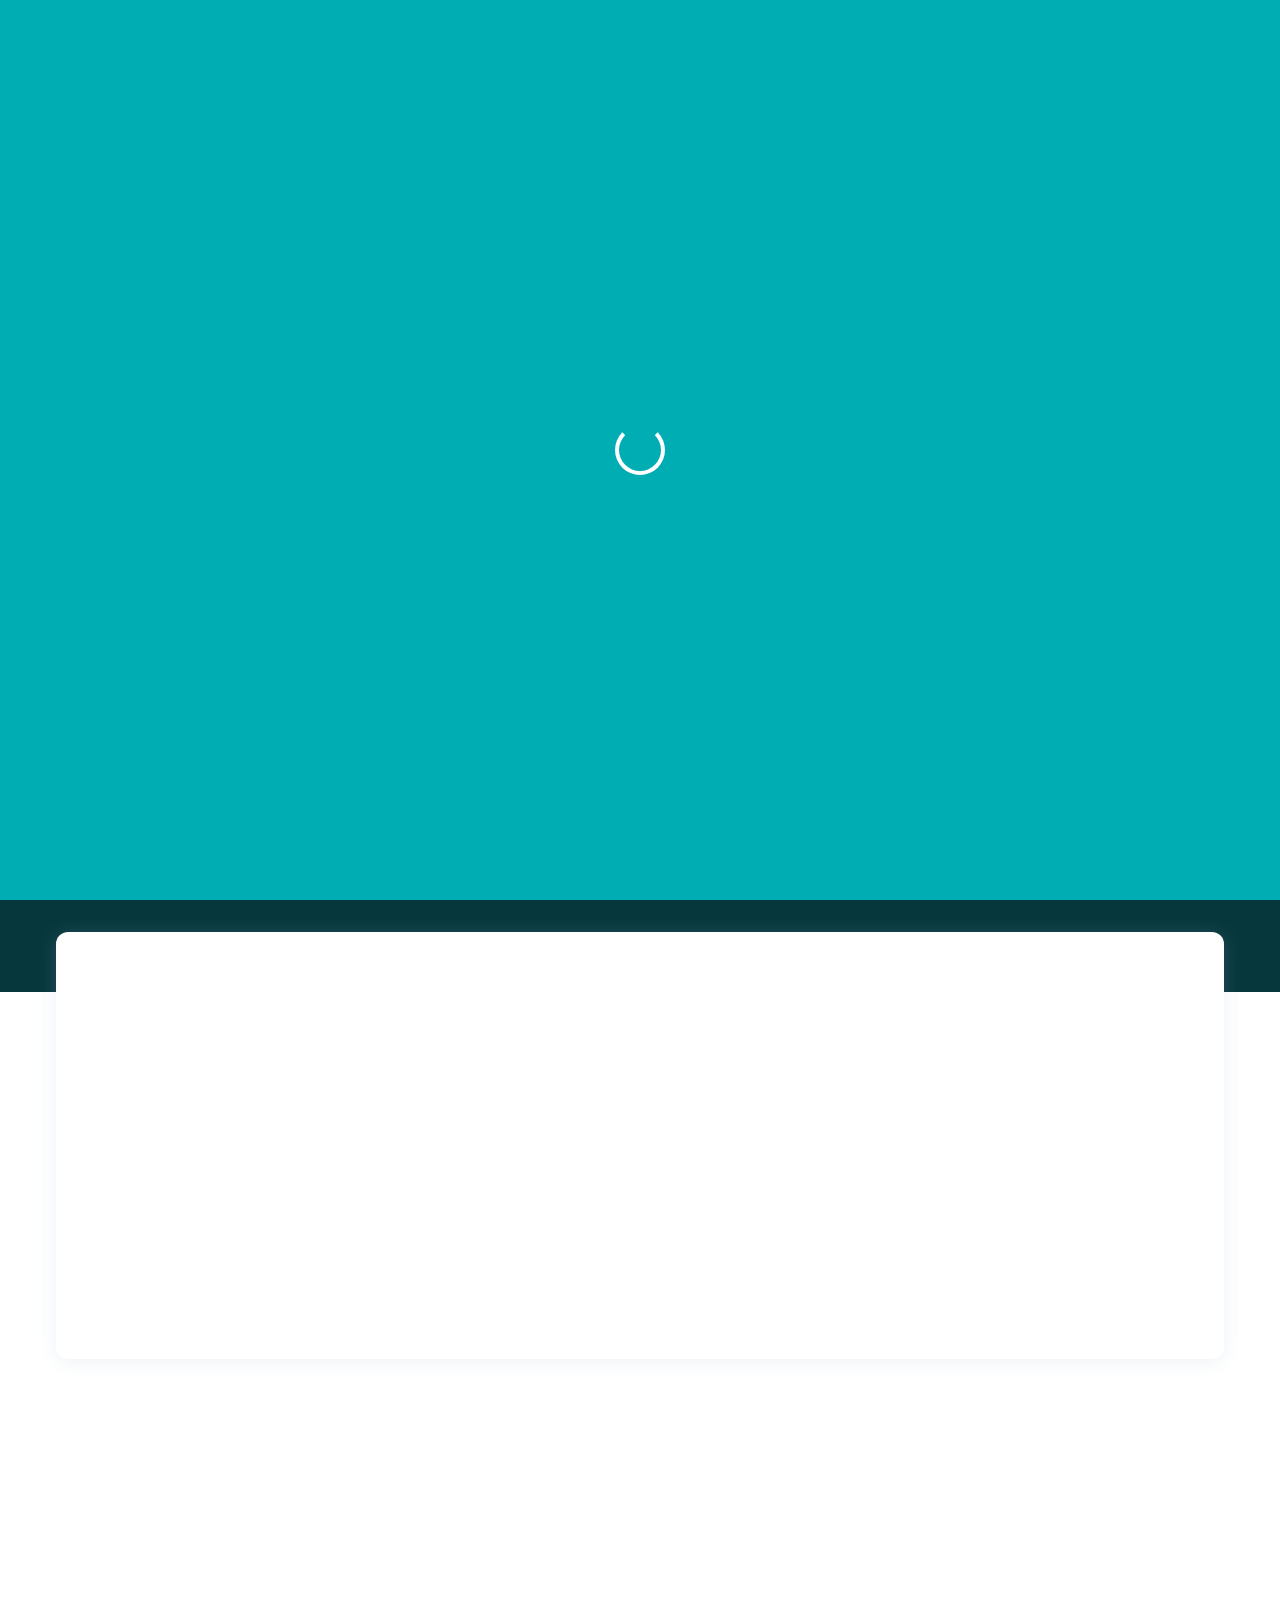
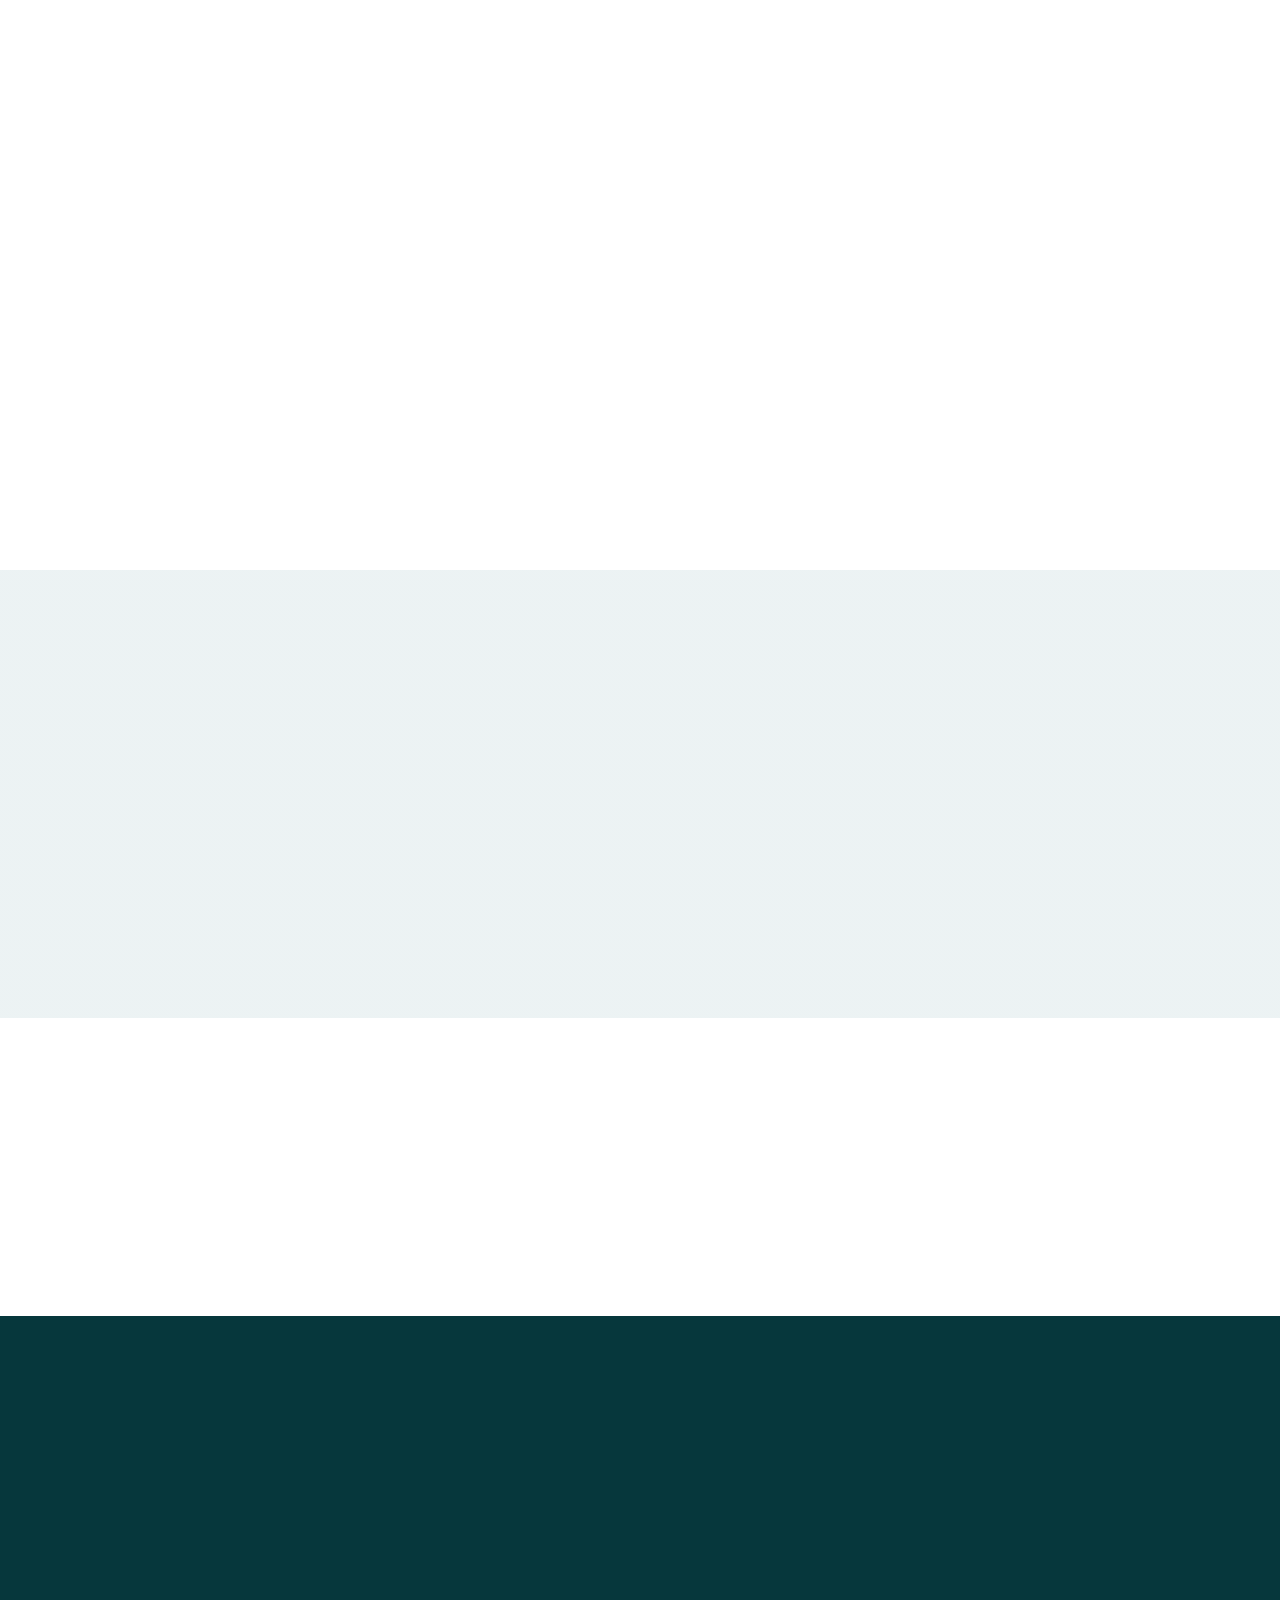
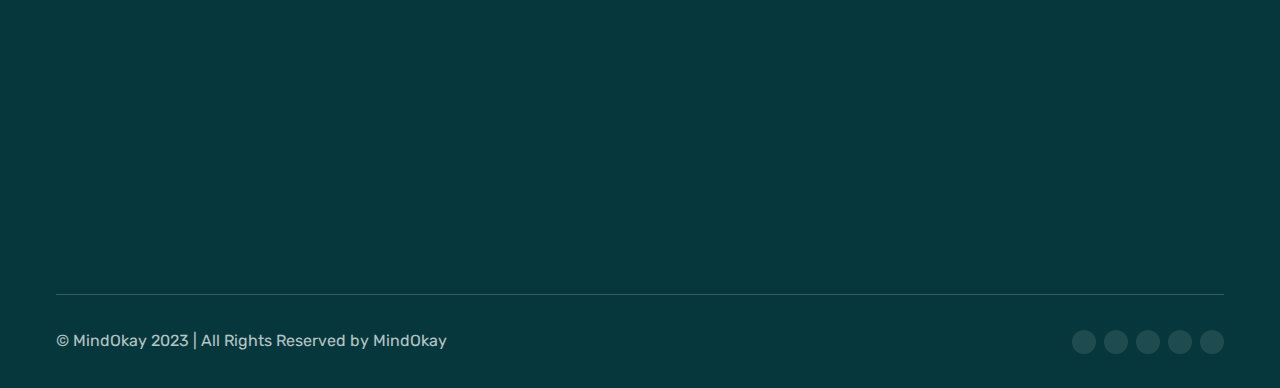
==== commit 7e650695: "second commit" ====
--- a/index.html
+++ b/index.html
@@ -60,7 +60,7 @@
   <header class="header" data-header>
     <div class="container">
 
-      <a href="#" class="logo">
+      <a href="index.html" class="logo">
         <img src="./assets/images/logo.png" width="110" height="50" style="margin-top:0%" alt="Doclab home">
       </a>
 
@@ -68,7 +68,7 @@
 
         <div class="navbar-top">
 
-          <a href="#" class="logo">
+          <a href="index.html" class="logo">
             <img src="./assets/images/logo.png" width="136" height="46" alt="Doclab home">
           </a>
 
@@ -81,7 +81,7 @@
         <ul class="navbar-list">
 
           <li class="navbar-item">
-            <a href="#" class="navbar-link title-md">Home</a>
+            <a href="index.html" class="navbar-link title-md">Home</a>
           </li>
 
           <!-- <li class="navbar-item">
@@ -89,15 +89,15 @@
           </li> -->
 
           <li class="navbar-item">
-            <a href="#" class="navbar-link title-md">Blog</a>
+            <a href="blog1.html" class="navbar-link title-md">Blog</a>
           </li>
 
           <li class="navbar-item">
-            <a href="#" class="navbar-link title-md">About us</a>
+            <a href="about.html" class="navbar-link title-md">About us</a>
           </li>
 
           <li class="navbar-item">
-            <a href="#" class="navbar-link title-md">Contact</a>
+            <a href="contact.html" class="navbar-link title-md">Contact</a>
           </li>
 
         </ul>
@@ -142,7 +142,7 @@
         <ion-icon name="menu-outline"></ion-icon>
       </button>
 
-      <a href="#" class="btn has-before title-md">Chat</a>
+      <a href="http://127.0.0.1:5000/" class="btn has-before title-md">Chat</a>
 
       <div class="overlay" data-nav-toggler data-overlay></div>
 
@@ -431,7 +431,7 @@
                   Having a mental health condition can make it a struggle to work, keep up with school, stick to a regular schedule, have healthy relationships, socialize, maintain hygiene, and more...
                 </p>
 
-                <a href="#" class="btn-text title-lg">Read More</a>
+                <a href="blog1.html" class="btn-text title-lg">Read More</a>
 
               </div>
             </li>
@@ -455,7 +455,7 @@
 
                 </div>
 
-                <h3 class="headline-sm card-title">6 Ways You Can Help a Loved One With Depression</h3>
+                <h3 class="headline-sm card-title">6 Ways You Can Help your Loved One With Depression</h3>
 
                 <time class="title-sm date" datetime="2022-01-28">13 March, 2023</time>
 
@@ -463,7 +463,7 @@
                   You might not know what to do or say when a friend or family member is dealing with depression symptoms. Learn six ways you can offer help for depression...
                 </p>
 
-                <a href="#" class="btn-text title-lg">Read More</a>
+                <a href="blog2.html" class="btn-text title-lg">Read More</a>
 
               </div>
             </li>
@@ -487,7 +487,7 @@
 
                 </div>
 
-                <h3 class="headline-sm card-title">Talking to someone</h3>
+                <h3 class="headline-sm card-title">Talking to someone Can Help you</h3>
 
                 <time class="title-sm date" datetime="2022-01-28">8 April, 2023</time>
 
@@ -495,7 +495,7 @@
                   Talking to someone about your problems might not only help you solve your problems but it will also help you vent the bad feelings you have and so you will experience a great relief.
                 </p>
 
-                <a href="#" class="btn-text title-lg">Read More</a>
+                <a href="blog3.html" class="btn-text title-lg">Read More</a>
 
               </div>
             </li>
@@ -595,7 +595,7 @@
           </li>
 
           <li>
-            <a href="#" class="text footer-link">AI Chat</a>
+            <a href="http://127.0.0.1:5000/" class="text footer-link">AI Chat</a>
           </li>
 
           <li>
@@ -615,7 +615,7 @@
           </li>
 
           <li>
-            <a href="#" class="text footer-link">Symptoms of Bad Mental Health</a>
+            <a href="blog4.html" class="text footer-link">Symptoms of Bad Mental Health</a>
           </li>
 
           <li>
@@ -623,7 +623,7 @@
           </li>
 
           <li>
-            <a href="#" class="text footer-link">Privacy policy</a>
+            <a href="privacy_policy.html" class="text footer-link">Privacy policy</a>
           </li>
 
           <li>
--- a/assets/Css/style.css
+++ b/assets/Css/style.css
@@ -608,6 +608,11 @@
   /*-----------------------------------*\
     #BLOG
   \*-----------------------------------*/
+
+  .blog-cont{
+    margin-left: 20%;
+    margin-right: 20%;
+  }
   
   .blog {
     background-image: linear-gradient(to bottom, var(--alice-blue) 60%, var(--white) 60%);
